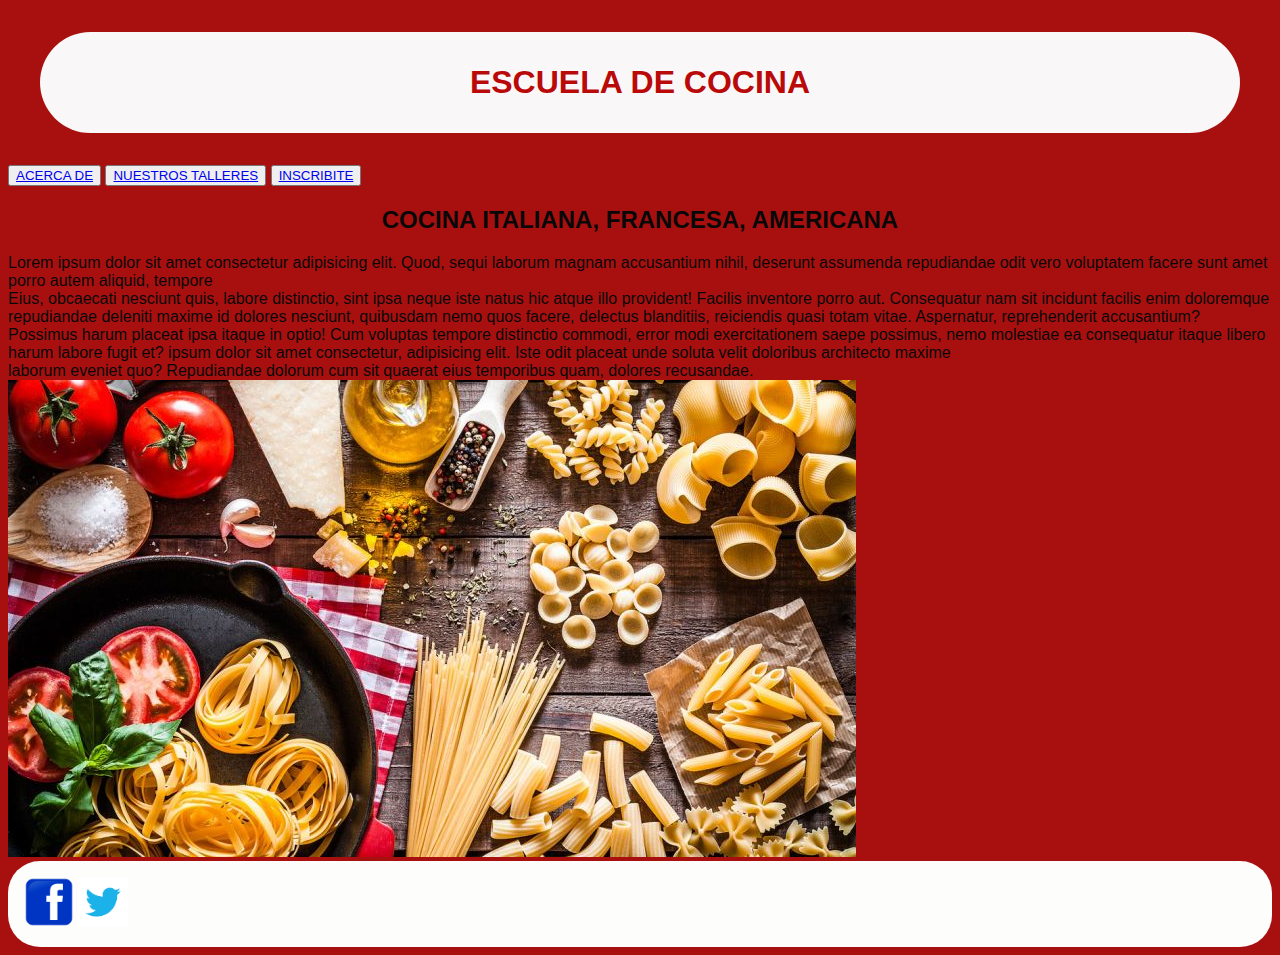
==== index.html @ cab8c7d4 "primer subida de este trabajo" ====
<!DOCTYPE html>
<html lang="es">
<head>
    <meta charset="UTF-8">
    <meta http-equiv="X-UA-Compatible" content="IE=edge">
    <meta name="viewport" content="width=device-width, initial-scale=1.0">
    <title>prueba</title>
    <enlace rel="preconectar" href="https://fonts.googleapis.com">
        <enlace rel="preconectar" href="https://fonts.gstatic.com" crossorigin>
            
    <link rel="stylesheet" href="stylos.css">
</head>
<body>
    <header>
        <h1>ESCUELA DE COCINA</h1>
    </header>
    <nav>
        <Button> <a href="ACERCADE.HTML">ACERCA DE</a></Button>
        <Button> <a href="NUESTROSTALLERES.HTML">NUESTROS TALLERES</a></Button>
        <Button> <a href="INSCRIBITE.HTML">INSCRIBITE</a></Button>
    </nav>
    <section>
        <h2>COCINA ITALIANA, FRANCESA, AMERICANA</h2>
        Lorem ipsum dolor sit amet consectetur adipisicing elit. Quod, sequi laborum magnam accusantium nihil, deserunt assumenda repudiandae odit vero voluptatem facere sunt amet porro autem aliquid, tempore <br>
         Eius, obcaecati nesciunt quis, labore distinctio, sint ipsa neque iste natus hic atque illo provident! Facilis inventore porro aut. Consequatur nam sit incidunt facilis enim doloremque repudiandae deleniti maxime id dolores nesciunt, quibusdam nemo quos facere, delectus blanditiis, reiciendis quasi totam vitae. Aspernatur, reprehenderit accusantium? Possimus harum placeat ipsa itaque in optio! Cum voluptas tempore distinctio commodi, error modi exercitationem saepe possimus, nemo molestiae ea consequatur itaque libero harum labore fugit et? ipsum dolor sit amet consectetur, adipisicing elit. Iste odit placeat unde soluta velit doloribus architecto maxime <br>
         laborum eveniet quo? Repudiandae dolorum cum sit quaerat eius temporibus quam, dolores recusandae.
    </section>
    <section>
        <img src="cocina.jpg.jpg" alt="">
    </section>
    <footer>
        <a href="https://es-la.facebook.com/"><img src="fac.png" alt="" width="50"></a>
        <a href="https://twitter.com/?lang=es"><img src="twi.png" alt="" width="50"></a>
        <a href="https://www.instagram.com/"><img src="ins.png" alt="" width="50"></a>

    </footer>

    
    
</body>
</htmL
---- stylos.css ----
h1 {
    font-family:'Mukta', sans-serif;
    color: rgb(185, 9, 9);
    background-color:rgb(249, 247, 247) ;
    border-radius: 1;
    align-items: center;
    text-align:center ;
    margin: 1em;
    padding: 1em;
    border-radius: 2em;
    }

.nav{
    background-color:rgb(250, 249, 249) ;
    align-items: center;
    text-align: center;
    margin: 2em;
    padding: 1em;
    border-radius: 2em;
}


body{  
    color: rgb(8, 8, 8);
    background: rgb(168, 16, 16);
    font-family: sans-serif;
    al
    align-items: center;
    
    
}
h2{
   text-align: center;
}
.frase1{
    text-align: center;
}
.imagen1{
    text-align: center;
}
footer{
    justify-content: space-evenly;
    border-radius: 2em;
    background: rgb(253, 253, 251);
    padding: 1em;
   

}
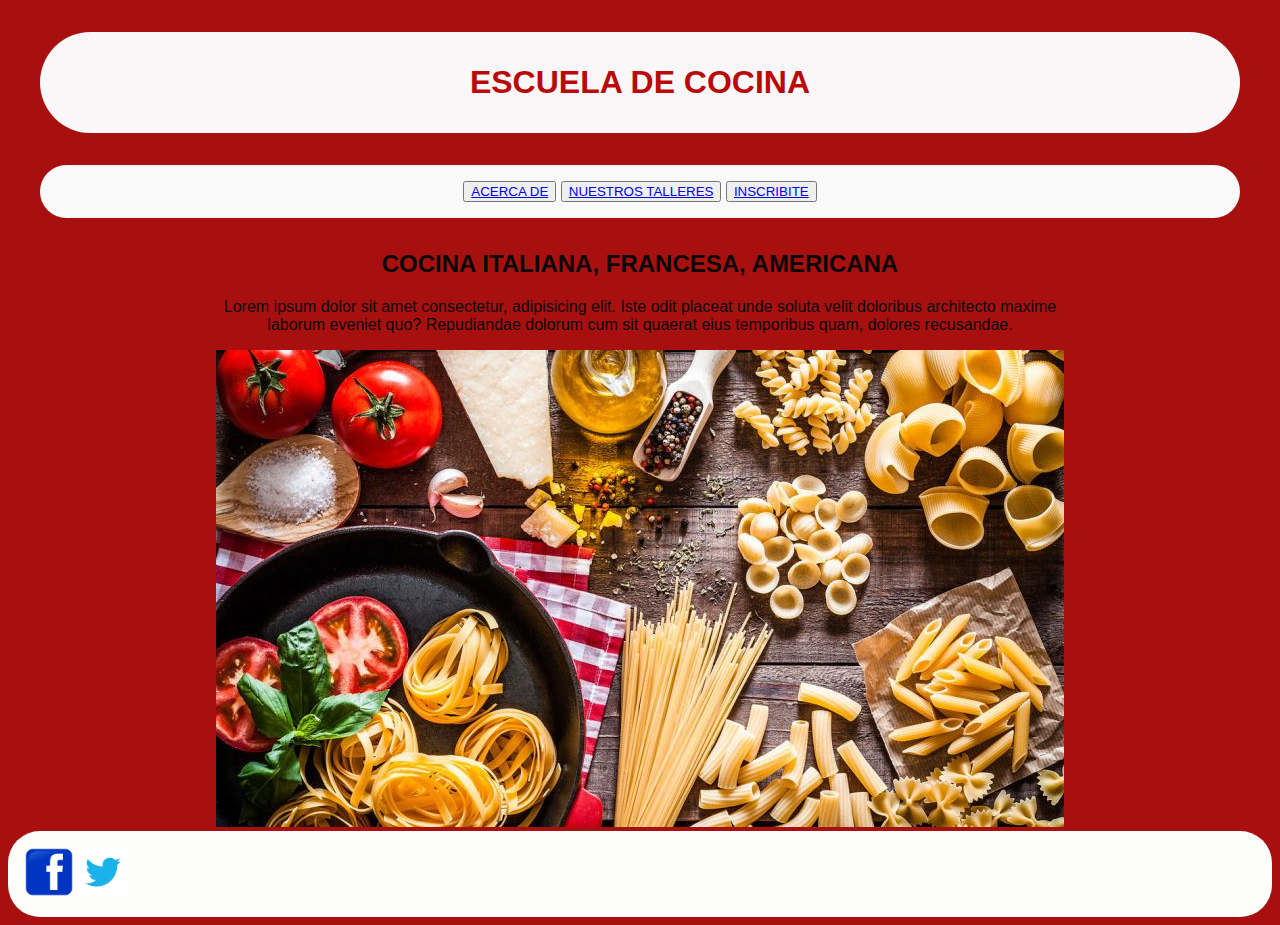
==== commit 46ac6554: "cambio index" ====
--- a/index.html
+++ b/index.html
@@ -1,5 +1,6 @@
 <!DOCTYPE html>
-<html lang="es">
+<html lang="en">
+
 <head>
     <meta charset="UTF-8">
     <meta http-equiv="X-UA-Compatible" content="IE=edge">
@@ -7,25 +8,28 @@
     <title>prueba</title>
     <enlace rel="preconectar" href="https://fonts.googleapis.com">
         <enlace rel="preconectar" href="https://fonts.gstatic.com" crossorigin>
-            
-    <link rel="stylesheet" href="stylos.css">
+
+
+            <link rel="stylesheet" href="stylos.css">
 </head>
+
 <body>
     <header>
         <h1>ESCUELA DE COCINA</h1>
     </header>
-    <nav>
-        <Button> <a href="ACERCADE.HTML">ACERCA DE</a></Button>
-        <Button> <a href="NUESTROSTALLERES.HTML">NUESTROS TALLERES</a></Button>
-        <Button> <a href="INSCRIBITE.HTML">INSCRIBITE</a></Button>
+    <nav class="nav">
+        <Button> <a href="ACERCADE.html">ACERCA DE</a></Button>
+        <Button> <a href="NUESTROSTALLERES.html">NUESTROS TALLERES</a></Button>
+        <Button> <a href="INSCRIBITE.html">INSCRIBITE</a></Button>
     </nav>
     <section>
         <h2>COCINA ITALIANA, FRANCESA, AMERICANA</h2>
-        Lorem ipsum dolor sit amet consectetur adipisicing elit. Quod, sequi laborum magnam accusantium nihil, deserunt assumenda repudiandae odit vero voluptatem facere sunt amet porro autem aliquid, tempore <br>
-         Eius, obcaecati nesciunt quis, labore distinctio, sint ipsa neque iste natus hic atque illo provident! Facilis inventore porro aut. Consequatur nam sit incidunt facilis enim doloremque repudiandae deleniti maxime id dolores nesciunt, quibusdam nemo quos facere, delectus blanditiis, reiciendis quasi totam vitae. Aspernatur, reprehenderit accusantium? Possimus harum placeat ipsa itaque in optio! Cum voluptas tempore distinctio commodi, error modi exercitationem saepe possimus, nemo molestiae ea consequatur itaque libero harum labore fugit et? ipsum dolor sit amet consectetur, adipisicing elit. Iste odit placeat unde soluta velit doloribus architecto maxime <br>
-         laborum eveniet quo? Repudiandae dolorum cum sit quaerat eius temporibus quam, dolores recusandae.
+
+        <p class="frase1"> Lorem ipsum dolor sit amet consectetur, adipisicing elit. Iste odit placeat unde soluta velit
+            doloribus architecto maxime <br>
+            laborum eveniet quo? Repudiandae dolorum cum sit quaerat eius temporibus quam, dolores recusandae.</p>
     </section>
-    <section>
+    <section class="imagen1">
         <img src="cocina.jpg.jpg" alt="">
     </section>
     <footer>
@@ -35,7 +39,7 @@
 
     </footer>
 
-    
-    
+
 </body>
-</htmL+
+</html>--- a/stylos.css
+++ b/stylos.css
@@ -1,18 +1,17 @@
-
 h1 {
-    font-family:'Mukta', sans-serif;
+    font-family: 'Mukta', sans-serif;
     color: rgb(185, 9, 9);
-    background-color:rgb(249, 247, 247) ;
+    background-color: rgb(249, 247, 247);
     border-radius: 1;
     align-items: center;
-    text-align:center ;
+    text-align: center;
     margin: 1em;
     padding: 1em;
     border-radius: 2em;
-    }
+}
 
-.nav{
-    background-color:rgb(250, 249, 249) ;
+.nav {
+    background-color: rgb(250, 249, 249);
     align-items: center;
     text-align: center;
     margin: 2em;
@@ -21,29 +20,32 @@
 }
 
 
-body{  
+body {
     color: rgb(8, 8, 8);
     background: rgb(168, 16, 16);
     font-family: sans-serif;
-    al
     align-items: center;
-    
-    
+
+
 }
-h2{
-   text-align: center;
-}
-.frase1{
+
+h2 {
     text-align: center;
 }
-.imagen1{
+
+.frase1 {
     text-align: center;
 }
-footer{
+
+.imagen1 {
+    text-align: center;
+}
+
+footer {
     justify-content: space-evenly;
     border-radius: 2em;
     background: rgb(253, 253, 251);
     padding: 1em;
-   
 
-}
+
+}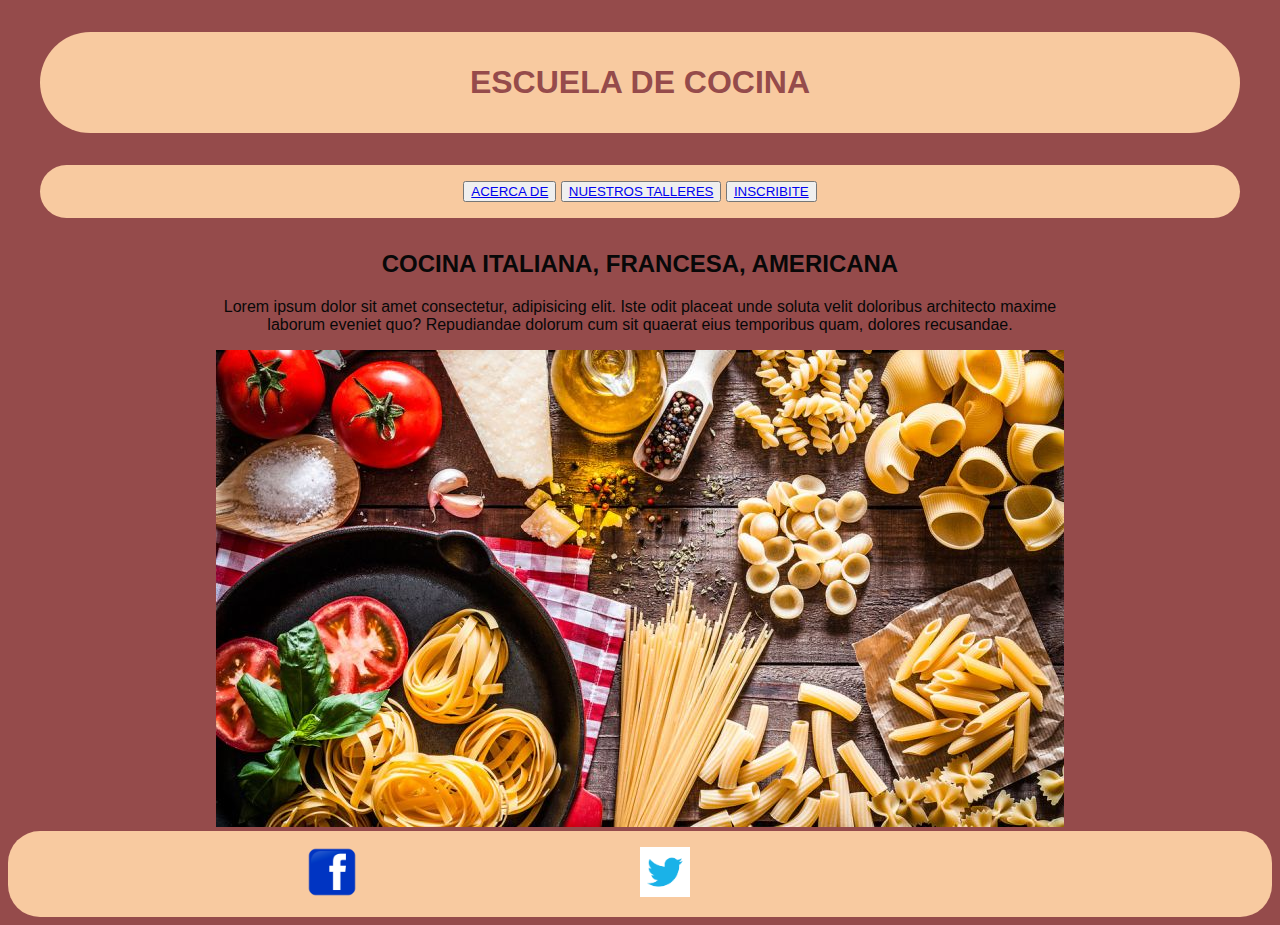
==== commit cc18731a: "fle footer" ====
--- a/index.html
+++ b/index.html
@@ -18,7 +18,7 @@
         <h1>ESCUELA DE COCINA</h1>
     </header>
     <nav class="nav">
-        <Button> <a href="ACERCADE.html">ACERCA DE</a></Button>
+        <Button> <a href="index.html">ACERCA DE</a></Button>
         <Button> <a href="NUESTROSTALLERES.html">NUESTROS TALLERES</a></Button>
         <Button> <a href="INSCRIBITE.html">INSCRIBITE</a></Button>
     </nav>
@@ -29,15 +29,19 @@
             doloribus architecto maxime <br>
             laborum eveniet quo? Repudiandae dolorum cum sit quaerat eius temporibus quam, dolores recusandae.</p>
     </section>
-    <section class="imagen1">
-        <img src="cocina.jpg.jpg" alt="">
+    <section>
+        <div class="imagen1">
+            <img src="cocina.jpg.jpg" alt="">
+        </div>
     </section>
     <footer>
-        <a href="https://es-la.facebook.com/"><img src="fac.png" alt="" width="50"></a>
-        <a href="https://twitter.com/?lang=es"><img src="twi.png" alt="" width="50"></a>
-        <a href="https://www.instagram.com/"><img src="ins.png" alt="" width="50"></a>
+        <div class="pie">
+            <a href="https://es-la.facebook.com/"><img src="fac.png" alt="" width="50"></a>
+            <a href="https://twitter.com/?lang=es"><img src="twi.png" alt="" width="50"></a>
+            <a href="https://www.instagram.com/"><img src="ins.png" alt="" width="50"></a>
+        </div>
+    </footer>
 
-    </footer>
 
 
 </body>
--- a/stylos.css
+++ b/stylos.css
@@ -1,7 +1,7 @@
 h1 {
     font-family: 'Mukta', sans-serif;
-    color: rgb(185, 9, 9);
-    background-color: rgb(249, 247, 247);
+    color: rgb(149, 75, 75);
+    background-color: rgb(248, 202, 160);
     border-radius: 1;
     align-items: center;
     text-align: center;
@@ -11,18 +11,20 @@
 }
 
 .nav {
-    background-color: rgb(250, 249, 249);
+    background-color: rgb(248, 202, 160);
     align-items: center;
     text-align: center;
     margin: 2em;
     padding: 1em;
     border-radius: 2em;
+    background:rgb(248,202,160);
+    ;
 }
 
 
 body {
     color: rgb(8, 8, 8);
-    background: rgb(168, 16, 16);
+    background: rgb(149, 75, 75);
     font-family: sans-serif;
     align-items: center;
 
@@ -44,8 +46,37 @@
 footer {
     justify-content: space-evenly;
     border-radius: 2em;
-    background: rgb(253, 253, 251);
+    background: rgb(248, 202, 160);
     padding: 1em;
 
 
+}
+.pie{
+    display: flex;
+    justify-content: space-evenly;
+
+}
+form input{
+    background: rgb(248,202,160);
+
+}
+select option{
+    background: rgb(248,202,160);
+
+}
+#cur{
+    background: rgb(248,202,160);
+
+}
+fieldset{
+    width: 50%;
+    text-align: center;
+    background: rgb(194, 119, 119);
+    
+}
+.for{
+    display: flex;
+    justify-content: center;
+    align-items: center;
+    
 }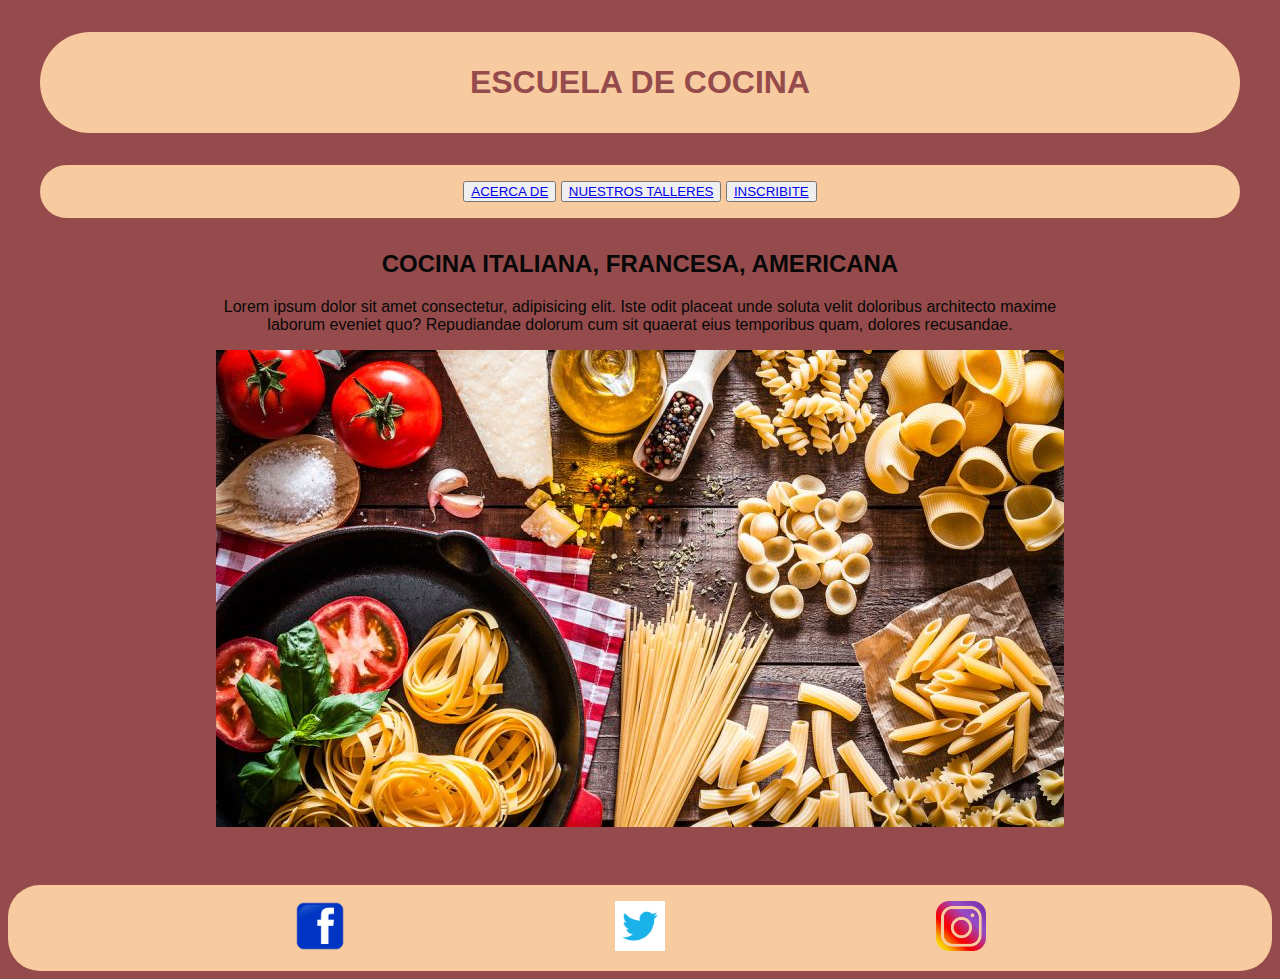
==== commit 2d41b9d1: "actualizacion 11-4" ====
--- a/index.html
+++ b/index.html
@@ -33,7 +33,7 @@
         <div class="imagen1">
             <img src="cocina.jpg.jpg" alt="">
         </div>
-    </section>
+    </section><br><br><br>
     <footer>
         <div class="pie">
             <a href="https://es-la.facebook.com/"><img src="fac.png" alt="" width="50"></a>
